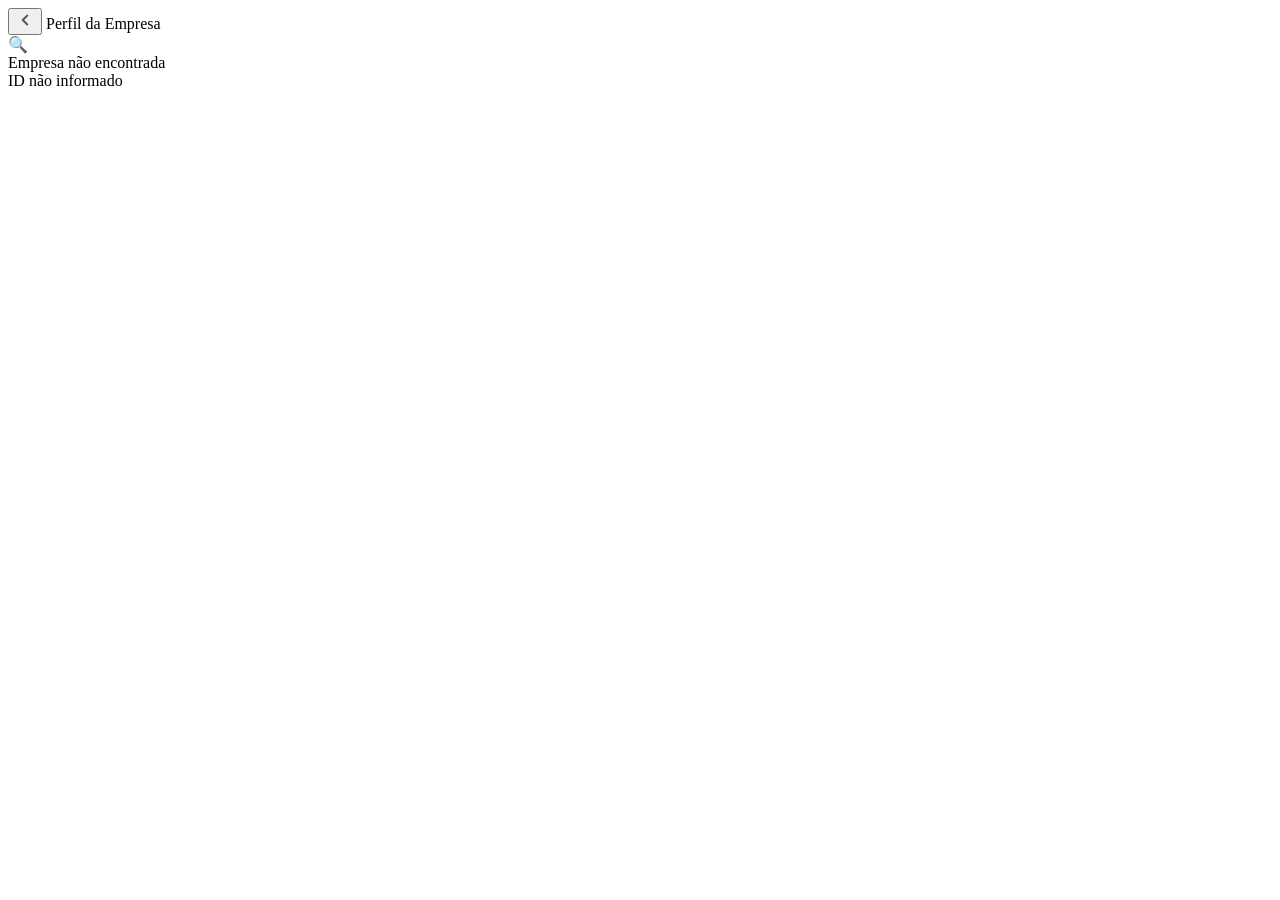
==== perfil.html @ 25e5b72f "Add perfil.html for company profile page" ====
<!DOCTYPE html>
<html lang="pt-BR">
<head>
  <!-- Google tag (gtag.js) -->
  <script async src="https://www.googletagmanager.com/gtag/js?id=G-7GR2ZW1K2X"></script>
  <script>
  window.dataLayer = window.dataLayer || [];
  function gtag(){dataLayer.push(arguments);}
  gtag('js', new Date()); gtag('config', 'G-7GR2ZW1K2X');
</script>

  <meta charset="UTF-8"/>
  <meta name="viewport" content="width=device-width, initial-scale=1.0"/>
  <meta name="theme-color" content="#16A34A"/>
  <title>SafraVoo — Perfil da Empresa</title>
  
  <link rel="stylesheet" href="style.css">
</head>
<body>

<!-- ══════════════════════════════════
     TELA PERFIL DA EMPRESA
══════════════════════════════════ -->
<div id="tela-perfil">

  <div class="perfil-header">
    <button class="back-btn" onclick="voltarHome()">
      <svg width="18" height="18" viewBox="0 0 24 24" fill="none" stroke="#57534E" stroke-width="2.5" stroke-linecap="round" stroke-linejoin="round">
        <path d="m15 18-6-6 6-6"/>
      </svg>
    </button>
    <span class="perfil-title">Perfil da Empresa</span>
  </div>

  <!-- Loading -->
  <div id="loading-perfil" style="text-align:center;padding:60px 20px;">
    <div style="font-size:48px;margin-bottom:12px;">⏳</div>
    <div style="font-weight:700;font-size:16px;color:#1C1917;">Carregando perfil...</div>
    <div style="font-size:13px;color:#A8A29E;margin-top:4px;">Aguarde um momento</div>
  </div>

  <div class="perfil-hero-top" id="perfil-top" style="display:none;"></div>
  <div class="stats-grid" id="perfil-stats" style="display:none;"></div>
  <div class="perfil-body" id="perfil-body" style="display:none;"></div>
  <div class="cta-fixo" id="cta-fixo" style="display:none;"></div>

</div>

<script src="script.js"></script>

<script>
  // ════════════════════════════════════════════════════════
  // FUNÇÃO VOLTAR
  // ════════════════════════════════════════════════════════
  function voltarHome() {
    window.location.href = 'index.html';
  }

  // ════════════════════════════════════════════════════════
  // FUNÇÃO PARA GERAR ESTRELAS
  // ════════════════════════════════════════════════════════
  function gerarEstrelas(nota) {
    let html = '';
    const starFull = `<svg width="12" height="12" viewBox="0 0 24 24" fill="#F59E0B" stroke="#F59E0B" stroke-width="1"><polygon points="12 2 15.09 8.26 22 9.27 17 14.14 18.18 21.02 12 17.77 5.82 21.02 7 14.14 2 9.27 8.91 8.26 12 2"/></svg>`;
    const starEmpty = `<svg width="12" height="12" viewBox="0 0 24 24" fill="#E5E7EB" stroke="#E5E7EB" stroke-width="1"><polygon points="12 2 15.09 8.26 22 9.27 17 14.14 18.18 21.02 12 17.77 5.82 21.02 7 14.14 2 9.27 8.91 8.26 12 2"/></svg>`;
    
    for (let i = 1; i <= 5; i++) {
      if (nota >= i) html += starFull;
      else html += starEmpty;
    }
    return html;
  }

  // ════════════════════════════════════════════════════════
  // FUNÇÃO PARA RENDERIZAR O PERFIL
  // ════════════════════════════════════════════════════════
  function renderizarPerfil(p) {
    console.log('✅ Renderizando perfil:', p.nome);
    
    // Esconde loading e mostra o conteúdo
    const loadingEl = document.getElementById("loading-perfil");
    const topEl = document.getElementById("perfil-top");
    const statsEl = document.getElementById("perfil-stats");
    const bodyEl = document.getElementById("perfil-body");
    const ctaEl = document.getElementById("cta-fixo");
    
    if (loadingEl) loadingEl.style.display = "none";
    if (topEl) topEl.style.display = "";
    if (statsEl) statsEl.style.display = "";
    if (bodyEl) bodyEl.style.display = "";
    if (ctaEl) ctaEl.style.display = "";

    // Ícones SVG
    const LOC_ICON = `<svg width="11" height="11" viewBox="0 0 24 24" fill="none" stroke="currentColor" stroke-width="2"><path d="M12 2C8.13 2 5 5.13 5 9c0 5.25 7 13 7 13s7-7.75 7-13c0-3.87-3.13-7-7-7z"/><circle cx="12" cy="9" r="2.5"/></svg>`;
    const SVG_STAR_STAT = `<svg width="26" height="26" viewBox="0 0 24 24" fill="#F59E0B" stroke="#F59E0B" stroke-width="1"><polygon points="12 2 15.09 8.26 22 9.27 17 14.14 18.18 21.02 12 17.77 5.82 21.02 7 14.14 2 9.27 8.91 8.26 12 2"/></svg>`;
    const SVG_CLIPBOARD = `<svg width="26" height="26" viewBox="0 0 24 24" fill="none" stroke="#16A34A" stroke-width="1.8"><rect x="9" y="2" width="6" height="4" rx="1"/><path d="M16 4h2a2 2 0 0 1 2 2v14a2 2 0 0 1-2 2H6a2 2 0 0 1-2-2V6a2 2 0 0 1 2-2h2"/><path d="M9 12h6M9 16h4"/></svg>`;
    const SVG_SHIELD_STAT = `<svg width="26" height="26" viewBox="0 0 24 24" fill="none" stroke="#16A34A" stroke-width="1.8"><path d="M12 22s8-4 8-10V5l-8-3-8 3v7c0 6 8 10 8 10z"/><polyline points="9 12 11 14 15 10"/></svg>`;
    const SVG_WPP = `<svg width="18" height="18" viewBox="0 0 24 24" fill="currentColor"><path d="M17.472 14.382c-.297-.149-1.758-.867-2.03-.967-.273-.099-.471-.148-.67.15-.197.297-.767.966-.94 1.164-.173.199-.347.223-.644.075-.297-.15-1.255-.463-2.39-1.475-.883-.788-1.48-1.761-1.653-2.059-.173-.297-.018-.458.13-.606.134-.133.298-.347.446-.52.149-.174.198-.298.298-.497.099-.198.05-.371-.025-.52-.075-.149-.669-1.612-.916-2.207-.242-.579-.487-.5-.669-.51-.173-.008-.371-.01-.57-.01-.198 0-.52.074-.792.372-.272.297-1.04 1.016-1.04 2.479 0 1.462 1.065 2.875 1.213 3.074.149.198 2.096 3.2 5.077 4.487.709.306 1.262.489 1.694.625.712.227 1.36.195 1.871.118.571-.085 1.758-.719 2.006-1.413.248-.694.248-1.289.173-1.413-.074-.124-.272-.198-.57-.347m-5.421 7.403h-.004a9.87 9.87 0 0 1-5.031-1.378l-.361-.214-3.741.982.998-3.648-.235-.374a9.86 9.86 0 0 1-1.51-5.26c.001-5.45 4.436-9.884 9.888-9.884 2.64 0 5.122 1.03 6.988 2.898a9.825 9.825 0 0 1 2.893 6.994c-.003 5.45-4.437 9.884-9.885 9.884m8.413-18.297A11.815 11.815 0 0 0 12.05 0C5.495 0 .16 5.335.157 11.892c0 2.096.547 4.142 1.588 5.945L.057 24l6.305-1.654a11.882 11.882 0 0 0 5.683 1.448h.005c6.554 0 11.89-5.335 11.893-11.893a11.821 11.821 0 0 0-3.48-8.413Z"/></svg>`;
    const SVG_ORC = `<svg width="18" height="18" viewBox="0 0 24 24" fill="none" stroke="currentColor" stroke-width="2"><path d="M14 2H6a2 2 0 0 0-2 2v16a2 2 0 0 0 2 2h12a2 2 0 0 0 2-2V8z"/><polyline points="14 2 14 8 20 8"/><line x1="16" y1="13" x2="8" y2="13"/><line x1="16" y1="17" x2="8" y2="17"/><polyline points="10 9 9 9 8 9"/></svg>`;

    // Avatar
    let avatarHtml = '';
    if (p.foto) {
      avatarHtml = '<img src="' + p.foto + '" alt="' + p.nome + '">';
    }
    
    // TOPO DO PERFIL
    if (topEl) {
      topEl.innerHTML =
        '<div class="perfil-avatar">' + avatarHtml + '</div>' +
        '<div class="perfil-nome">' + p.nome + '</div>' +
        '<div class="perfil-loc">' + LOC_ICON + ' ' + p.cidade + '</div>' +
        '<div class="perfil-badges">' +
          '<div class="disp-badge" style="background:' + (p.disponivel ? "#DCFCE7" : "#FEE2E2") + '">' +
            '<div class="disp-dot" style="background:' + (p.disponivel ? "#16A34A" : "#DC2626") + '"></div>' +
            '<span class="disp-txt" style="color:' + (p.disponivel ? "#16A34A" : "#DC2626") + '">' + (p.disponivel ? "Disponível agora" : "Indisponível") + '</span>' +
          '</div>' +
          (p.link_perfil ? '<a class="ver-perfil-btn" href="' + p.link_perfil + '" target="_blank" rel="noopener"><svg width="14" height="14" viewBox="0 0 24 24" fill="none" stroke="#16A34A" stroke-width="2"><path d="M20 21v-2a4 4 0 0 0-4-4H8a4 4 0 0 0-4 4v2"/><circle cx="12" cy="7" r="4"/></svg>Ver perfil completo ›</a>' : '') +
        '</div>';
    }

    // ESTATÍSTICAS
    if (statsEl) {
      statsEl.innerHTML =
        '<div class="stat-card">' +
          '<div class="stat-icon-svg">' + SVG_STAR_STAT + '</div>' +
          '<div class="stat-val">' + p.avaliacao + '</div>' +
          '<div class="stat-stars">' + gerarEstrelas(p.avaliacao) + '</div>' +
          '<div class="stat-lbl">Avaliação</div>' +
        '</div>' +
        '<div class="stat-card">' +
          '<div class="stat-icon-svg">' + SVG_CLIPBOARD + '</div>' +
          '<div class="stat-val">' + p.servicos + '</div>' +
          '<div class="stat-lbl">Serviços realizados</div>' +
        '</div>' +
        '<div class="stat-card">' +
          '<div class="stat-icon-svg">' + SVG_SHIELD_STAT + '</div>' +
          '<div class="stat-val">' + (p.experiencia || "—") + (p.experiencia ? ' anos' : '') + '</div>' +
          '<div class="stat-lbl">Experiência</div>' +
        '</div>';
    }

    // CORPO DO PERFIL
    if (bodyEl) {
      bodyEl.innerHTML =
        '<div class="info-card"><h3>Sobre</h3><p>' + (p.bio || 'Empresa especializada em serviços agrícolas com drones.') + '</p></div>' +
        '<div class="info-card"><h3>Equipamento</h3><div class="equip-row">' +
          '<div><div class="equip-lbl">Drone</div><div class="equip-val">' + (p.drone || '—') + '</div></div>' +
          '<div><div class="equip-lbl">Área máx/dia</div><div class="equip-val">' + (p.area_max || '—') + ' ha</div></div>' +
        '</div></div>' +
        '<div class="info-card"><h3>Culturas atendidas</h3><div class="cult-tags">' +
          (p.culturas && p.culturas.length > 0 ? p.culturas.map(c => '<span class="cult-tag" style="background:#16A34A18;color:#16A34A">' + c + '</span>').join("") : '<span style="color:#A8A29E;font-size:13px;">Nenhuma cultura cadastrada</span>') +
        '</div></div>';
    }

    // BOTÕES DE CONTATO
    if (ctaEl) {
      if (!p.disponivel) {
        ctaEl.innerHTML = '<div class="btn-unico">Indisponível no momento</div>';
      } else {
        let botoesHtml = '<div class="cta-btns">';
        if (p.orcamento) {
          botoesHtml += '<a href="' + p.orcamento + '" target="_blank" rel="noopener" class="btn-orc">' + SVG_ORC + 'Solicitar orçamento</a>';
        }
        if (p.whatsapp) {
          botoesHtml += '<a href="https://wa.me/' + p.whatsapp + '" target="_blank" rel="noopener" class="btn-wpp">' + SVG_WPP + 'WhatsApp</a>';
        }
        botoesHtml += '</div>';
        ctaEl.innerHTML = botoesHtml;
      }
    }
  }

  // ════════════════════════════════════════════════════════
  // FUNÇÃO PARA EXIBIR PERFIL
  // ════════════════════════════════════════════════════════
  function exibirPerfil(id) {
    console.log('🔍 Buscando empresa ID:', id);
    
    // Verifica se o EMPRESAS do script.js está disponível
    if (typeof EMPRESAS === 'undefined' || !EMPRESAS || EMPRESAS.length === 0) {
      console.warn('⚠️ EMPRESAS não encontrado ou vazio');
      const loadingEl = document.getElementById("loading-perfil");
      const bodyEl = document.getElementById("perfil-body");
      if (loadingEl) loadingEl.style.display = "none";
      if (bodyEl) {
        bodyEl.style.display = "";
        bodyEl.innerHTML = 
          '<div class="vazio"><div class="vazio-icon">⚠️</div><div class="vazio-title">Erro ao carregar dados</div><div>Verifique sua conexão e recarregue a página</div></div>';
      }
      return;
    }
    
    console.log('📊 Dados disponíveis:', EMPRESAS.length, 'empresas');
    
    // Busca a empresa pelo ID
    const p = EMPRESAS.find(x => x.id === id || x.id == id);
    
    if (!p) {
      console.warn('⚠️ Empresa não encontrada para o ID:', id);
      const loadingEl = document.getElementById("loading-perfil");
      const bodyEl = document.getElementById("perfil-body");
      if (loadingEl) loadingEl.style.display = "none";
      if (bodyEl) {
        bodyEl.style.display = "";
        bodyEl.innerHTML = 
          '<div class="vazio"><div class="vazio-icon">🔍</div><div class="vazio-title">Empresa não encontrada</div><div>ID: ' + id + '</div></div>';
      }
      return;
    }
    
    renderizarPerfil(p);
  }

  // ════════════════════════════════════════════════════════
  // INICIALIZAÇÃO
  // ════════════════════════════════════════════════════════
  
  // Pega o ID da empresa da URL
  const urlParams = new URLSearchParams(window.location.search);
  const empresaId = urlParams.get('id');

  console.log('🔗 ID na URL:', empresaId);

  if (!empresaId) {
    const loadingEl = document.getElementById("loading-perfil");
    const bodyEl = document.getElementById("perfil-body");
    if (loadingEl) loadingEl.style.display = "none";
    if (bodyEl) {
      bodyEl.style.display = "";
      bodyEl.innerHTML = 
        '<div class="vazio"><div class="vazio-icon">🔍</div><div class="vazio-title">Empresa não encontrada</div><div>ID não informado</div></div>';
    }
  } else {
    // Aguarda o script.js carregar e tenta exibir
    if (typeof EMPRESAS !== 'undefined' && EMPRESAS && EMPRESAS.length > 0) {
      exibirPerfil(empresaId);
    } else {
      // Se o EMPRESAS não estiver pronto, aguarda
      console.log('⏳ Aguardando dados do script.js...');
      const checkDados = setInterval(() => {
        if (typeof EMPRESAS !== 'undefined' && EMPRESAS && EMPRESAS.length > 0) {
          clearInterval(checkDados);
          console.log('✅ Dados carregados!');
          exibirPerfil(empresaId);
        }
      }, 200);
      
      // Timeout de segurança (10 segundos)
      setTimeout(() => {
        clearInterval(checkDados);
        if (typeof EMPRESAS === 'undefined' || !EMPRESAS || EMPRESAS.length === 0) {
          console.warn('⏰ Timeout: dados não carregaram');
          const loadingEl = document.getElementById("loading-perfil");
          const bodyEl = document.getElementById("perfil-body");
          if (loadingEl) loadingEl.style.display = "none";
          if (bodyEl) {
            bodyEl.style.display = "";
            bodyEl.innerHTML = 
              '<div class="vazio"><div class="vazio-icon">⚠️</div><div class="vazio-title">Erro ao carregar dados</div><div>Verifique sua conexão e recarregue a página</div></div>';
          }
        }
      }, 10000);
    }
  }
</script>

</body>
</html>
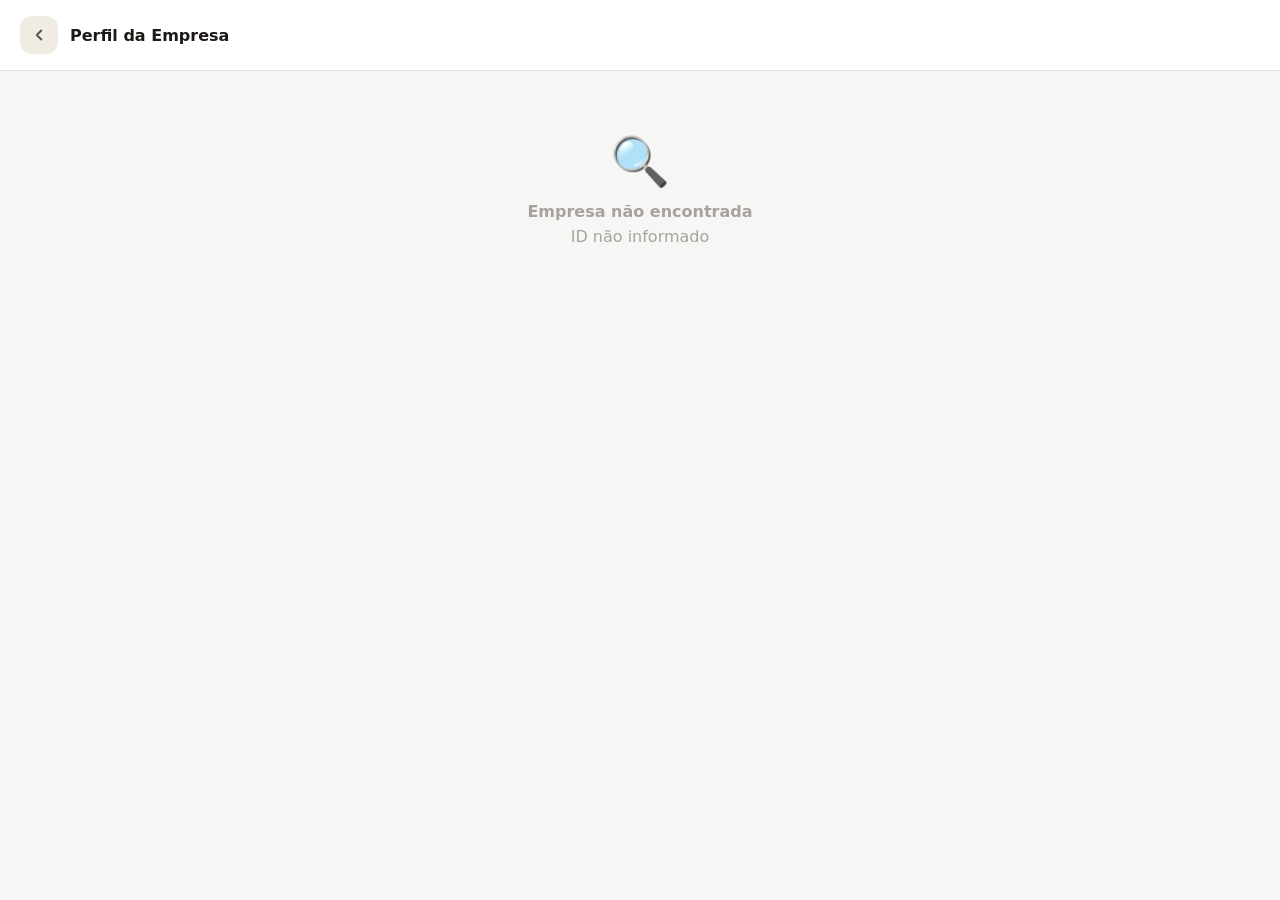
==== commit 47653a97: "Refactor profile page to fetch data from API Removed Google Analytics tracking code and updated prof" ====
--- a/perfil.html
+++ b/perfil.html
@@ -1,28 +1,15 @@
 <!DOCTYPE html>
 <html lang="pt-BR">
 <head>
-  <!-- Google tag (gtag.js) -->
-  <script async src="https://www.googletagmanager.com/gtag/js?id=G-7GR2ZW1K2X"></script>
-  <script>
-  window.dataLayer = window.dataLayer || [];
-  function gtag(){dataLayer.push(arguments);}
-  gtag('js', new Date()); gtag('config', 'G-7GR2ZW1K2X');
-</script>
-
   <meta charset="UTF-8"/>
   <meta name="viewport" content="width=device-width, initial-scale=1.0"/>
   <meta name="theme-color" content="#16A34A"/>
   <title>SafraVoo — Perfil da Empresa</title>
-  
   <link rel="stylesheet" href="style.css">
 </head>
 <body>
 
-<!-- ══════════════════════════════════
-     TELA PERFIL DA EMPRESA
-══════════════════════════════════ -->
 <div id="tela-perfil">
-
   <div class="perfil-header">
     <button class="back-btn" onclick="voltarHome()">
       <svg width="18" height="18" viewBox="0 0 24 24" fill="none" stroke="#57534E" stroke-width="2.5" stroke-linecap="round" stroke-linejoin="round">
@@ -43,54 +30,43 @@
   <div class="stats-grid" id="perfil-stats" style="display:none;"></div>
   <div class="perfil-body" id="perfil-body" style="display:none;"></div>
   <div class="cta-fixo" id="cta-fixo" style="display:none;"></div>
-
 </div>
-
-<script src="script.js"></script>
 
 <script>
   // ════════════════════════════════════════════════════════
-  // FUNÇÃO VOLTAR
+  // CONFIGURAÇÕES
   // ════════════════════════════════════════════════════════
+  const API_URL = '/.netlify/functions/empresas';
+
+  // ════════════════════════════════════════════════════════
+  // FUNÇÕES AUXILIARES
+  // ════════════════════════════════════════════════════════
+  function gerarEstrelas(nota) {
+    let html = '';
+    const full = `<svg width="12" height="12" viewBox="0 0 24 24" fill="#F59E0B" stroke="#F59E0B" stroke-width="1"><polygon points="12 2 15.09 8.26 22 9.27 17 14.14 18.18 21.02 12 17.77 5.82 21.02 7 14.14 2 9.27 8.91 8.26 12 2"/></svg>`;
+    const empty = `<svg width="12" height="12" viewBox="0 0 24 24" fill="#E5E7EB" stroke="#E5E7EB" stroke-width="1"><polygon points="12 2 15.09 8.26 22 9.27 17 14.14 18.18 21.02 12 17.77 5.82 21.02 7 14.14 2 9.27 8.91 8.26 12 2"/></svg>`;
+    for (let i = 1; i <= 5; i++) {
+      html += (nota >= i) ? full : empty;
+    }
+    return html;
+  }
+
   function voltarHome() {
     window.location.href = 'index.html';
   }
 
   // ════════════════════════════════════════════════════════
-  // FUNÇÃO PARA GERAR ESTRELAS
-  // ════════════════════════════════════════════════════════
-  function gerarEstrelas(nota) {
-    let html = '';
-    const starFull = `<svg width="12" height="12" viewBox="0 0 24 24" fill="#F59E0B" stroke="#F59E0B" stroke-width="1"><polygon points="12 2 15.09 8.26 22 9.27 17 14.14 18.18 21.02 12 17.77 5.82 21.02 7 14.14 2 9.27 8.91 8.26 12 2"/></svg>`;
-    const starEmpty = `<svg width="12" height="12" viewBox="0 0 24 24" fill="#E5E7EB" stroke="#E5E7EB" stroke-width="1"><polygon points="12 2 15.09 8.26 22 9.27 17 14.14 18.18 21.02 12 17.77 5.82 21.02 7 14.14 2 9.27 8.91 8.26 12 2"/></svg>`;
-    
-    for (let i = 1; i <= 5; i++) {
-      if (nota >= i) html += starFull;
-      else html += starEmpty;
-    }
-    return html;
-  }
-
-  // ════════════════════════════════════════════════════════
-  // FUNÇÃO PARA RENDERIZAR O PERFIL
+  // RENDERIZAR PERFIL
   // ════════════════════════════════════════════════════════
   function renderizarPerfil(p) {
-    console.log('✅ Renderizando perfil:', p.nome);
-    
-    // Esconde loading e mostra o conteúdo
-    const loadingEl = document.getElementById("loading-perfil");
-    const topEl = document.getElementById("perfil-top");
-    const statsEl = document.getElementById("perfil-stats");
-    const bodyEl = document.getElementById("perfil-body");
-    const ctaEl = document.getElementById("cta-fixo");
-    
-    if (loadingEl) loadingEl.style.display = "none";
-    if (topEl) topEl.style.display = "";
-    if (statsEl) statsEl.style.display = "";
-    if (bodyEl) bodyEl.style.display = "";
-    if (ctaEl) ctaEl.style.display = "";
+    console.log('✅ Renderizando:', p.nome);
 
-    // Ícones SVG
+    document.getElementById("loading-perfil").style.display = "none";
+    document.getElementById("perfil-top").style.display = "";
+    document.getElementById("perfil-stats").style.display = "";
+    document.getElementById("perfil-body").style.display = "";
+    document.getElementById("cta-fixo").style.display = "";
+
     const LOC_ICON = `<svg width="11" height="11" viewBox="0 0 24 24" fill="none" stroke="currentColor" stroke-width="2"><path d="M12 2C8.13 2 5 5.13 5 9c0 5.25 7 13 7 13s7-7.75 7-13c0-3.87-3.13-7-7-7z"/><circle cx="12" cy="9" r="2.5"/></svg>`;
     const SVG_STAR_STAT = `<svg width="26" height="26" viewBox="0 0 24 24" fill="#F59E0B" stroke="#F59E0B" stroke-width="1"><polygon points="12 2 15.09 8.26 22 9.27 17 14.14 18.18 21.02 12 17.77 5.82 21.02 7 14.14 2 9.27 8.91 8.26 12 2"/></svg>`;
     const SVG_CLIPBOARD = `<svg width="26" height="26" viewBox="0 0 24 24" fill="none" stroke="#16A34A" stroke-width="1.8"><rect x="9" y="2" width="6" height="4" rx="1"/><path d="M16 4h2a2 2 0 0 1 2 2v14a2 2 0 0 1-2 2H6a2 2 0 0 1-2-2V6a2 2 0 0 1 2-2h2"/><path d="M9 12h6M9 16h4"/></svg>`;
@@ -98,170 +74,92 @@
     const SVG_WPP = `<svg width="18" height="18" viewBox="0 0 24 24" fill="currentColor"><path d="M17.472 14.382c-.297-.149-1.758-.867-2.03-.967-.273-.099-.471-.148-.67.15-.197.297-.767.966-.94 1.164-.173.199-.347.223-.644.075-.297-.15-1.255-.463-2.39-1.475-.883-.788-1.48-1.761-1.653-2.059-.173-.297-.018-.458.13-.606.134-.133.298-.347.446-.52.149-.174.198-.298.298-.497.099-.198.05-.371-.025-.52-.075-.149-.669-1.612-.916-2.207-.242-.579-.487-.5-.669-.51-.173-.008-.371-.01-.57-.01-.198 0-.52.074-.792.372-.272.297-1.04 1.016-1.04 2.479 0 1.462 1.065 2.875 1.213 3.074.149.198 2.096 3.2 5.077 4.487.709.306 1.262.489 1.694.625.712.227 1.36.195 1.871.118.571-.085 1.758-.719 2.006-1.413.248-.694.248-1.289.173-1.413-.074-.124-.272-.198-.57-.347m-5.421 7.403h-.004a9.87 9.87 0 0 1-5.031-1.378l-.361-.214-3.741.982.998-3.648-.235-.374a9.86 9.86 0 0 1-1.51-5.26c.001-5.45 4.436-9.884 9.888-9.884 2.64 0 5.122 1.03 6.988 2.898a9.825 9.825 0 0 1 2.893 6.994c-.003 5.45-4.437 9.884-9.885 9.884m8.413-18.297A11.815 11.815 0 0 0 12.05 0C5.495 0 .16 5.335.157 11.892c0 2.096.547 4.142 1.588 5.945L.057 24l6.305-1.654a11.882 11.882 0 0 0 5.683 1.448h.005c6.554 0 11.89-5.335 11.893-11.893a11.821 11.821 0 0 0-3.48-8.413Z"/></svg>`;
     const SVG_ORC = `<svg width="18" height="18" viewBox="0 0 24 24" fill="none" stroke="currentColor" stroke-width="2"><path d="M14 2H6a2 2 0 0 0-2 2v16a2 2 0 0 0 2 2h12a2 2 0 0 0 2-2V8z"/><polyline points="14 2 14 8 20 8"/><line x1="16" y1="13" x2="8" y2="13"/><line x1="16" y1="17" x2="8" y2="17"/><polyline points="10 9 9 9 8 9"/></svg>`;
 
-    // Avatar
-    let avatarHtml = '';
-    if (p.foto) {
-      avatarHtml = '<img src="' + p.foto + '" alt="' + p.nome + '">';
-    }
-    
-    // TOPO DO PERFIL
-    if (topEl) {
-      topEl.innerHTML =
-        '<div class="perfil-avatar">' + avatarHtml + '</div>' +
-        '<div class="perfil-nome">' + p.nome + '</div>' +
-        '<div class="perfil-loc">' + LOC_ICON + ' ' + p.cidade + '</div>' +
-        '<div class="perfil-badges">' +
-          '<div class="disp-badge" style="background:' + (p.disponivel ? "#DCFCE7" : "#FEE2E2") + '">' +
-            '<div class="disp-dot" style="background:' + (p.disponivel ? "#16A34A" : "#DC2626") + '"></div>' +
-            '<span class="disp-txt" style="color:' + (p.disponivel ? "#16A34A" : "#DC2626") + '">' + (p.disponivel ? "Disponível agora" : "Indisponível") + '</span>' +
-          '</div>' +
-          (p.link_perfil ? '<a class="ver-perfil-btn" href="' + p.link_perfil + '" target="_blank" rel="noopener"><svg width="14" height="14" viewBox="0 0 24 24" fill="none" stroke="#16A34A" stroke-width="2"><path d="M20 21v-2a4 4 0 0 0-4-4H8a4 4 0 0 0-4 4v2"/><circle cx="12" cy="7" r="4"/></svg>Ver perfil completo ›</a>' : '') +
-        '</div>';
-    }
+    let avatarHtml = p.foto ? '<img src="' + p.foto + '" alt="' + p.nome + '">' : '';
 
-    // ESTATÍSTICAS
-    if (statsEl) {
-      statsEl.innerHTML =
-        '<div class="stat-card">' +
-          '<div class="stat-icon-svg">' + SVG_STAR_STAT + '</div>' +
-          '<div class="stat-val">' + p.avaliacao + '</div>' +
-          '<div class="stat-stars">' + gerarEstrelas(p.avaliacao) + '</div>' +
-          '<div class="stat-lbl">Avaliação</div>' +
+    document.getElementById("perfil-top").innerHTML =
+      '<div class="perfil-avatar">' + avatarHtml + '</div>' +
+      '<div class="perfil-nome">' + p.nome + '</div>' +
+      '<div class="perfil-loc">' + LOC_ICON + ' ' + p.cidade + '</div>' +
+      '<div class="perfil-badges">' +
+        '<div class="disp-badge" style="background:' + (p.disponivel ? "#DCFCE7" : "#FEE2E2") + '">' +
+          '<div class="disp-dot" style="background:' + (p.disponivel ? "#16A34A" : "#DC2626") + '"></div>' +
+          '<span class="disp-txt" style="color:' + (p.disponivel ? "#16A34A" : "#DC2626") + '">' + (p.disponivel ? "Disponível agora" : "Indisponível") + '</span>' +
         '</div>' +
-        '<div class="stat-card">' +
-          '<div class="stat-icon-svg">' + SVG_CLIPBOARD + '</div>' +
-          '<div class="stat-val">' + p.servicos + '</div>' +
-          '<div class="stat-lbl">Serviços realizados</div>' +
-        '</div>' +
-        '<div class="stat-card">' +
-          '<div class="stat-icon-svg">' + SVG_SHIELD_STAT + '</div>' +
-          '<div class="stat-val">' + (p.experiencia || "—") + (p.experiencia ? ' anos' : '') + '</div>' +
-          '<div class="stat-lbl">Experiência</div>' +
-        '</div>';
-    }
+        (p.link_perfil ? '<a class="ver-perfil-btn" href="' + p.link_perfil + '" target="_blank" rel="noopener"><svg width="14" height="14" viewBox="0 0 24 24" fill="none" stroke="#16A34A" stroke-width="2"><path d="M20 21v-2a4 4 0 0 0-4-4H8a4 4 0 0 0-4 4v2"/><circle cx="12" cy="7" r="4"/></svg>Ver perfil completo ›</a>' : '') +
+      '</div>';
 
-    // CORPO DO PERFIL
-    if (bodyEl) {
-      bodyEl.innerHTML =
-        '<div class="info-card"><h3>Sobre</h3><p>' + (p.bio || 'Empresa especializada em serviços agrícolas com drones.') + '</p></div>' +
-        '<div class="info-card"><h3>Equipamento</h3><div class="equip-row">' +
-          '<div><div class="equip-lbl">Drone</div><div class="equip-val">' + (p.drone || '—') + '</div></div>' +
-          '<div><div class="equip-lbl">Área máx/dia</div><div class="equip-val">' + (p.area_max || '—') + ' ha</div></div>' +
-        '</div></div>' +
-        '<div class="info-card"><h3>Culturas atendidas</h3><div class="cult-tags">' +
-          (p.culturas && p.culturas.length > 0 ? p.culturas.map(c => '<span class="cult-tag" style="background:#16A34A18;color:#16A34A">' + c + '</span>').join("") : '<span style="color:#A8A29E;font-size:13px;">Nenhuma cultura cadastrada</span>') +
-        '</div></div>';
-    }
+    document.getElementById("perfil-stats").innerHTML =
+      '<div class="stat-card"><div class="stat-icon-svg">' + SVG_STAR_STAT + '</div><div class="stat-val">' + p.avaliacao + '</div><div class="stat-stars">' + gerarEstrelas(p.avaliacao) + '</div><div class="stat-lbl">Avaliação</div></div>' +
+      '<div class="stat-card"><div class="stat-icon-svg">' + SVG_CLIPBOARD + '</div><div class="stat-val">' + p.servicos + '</div><div class="stat-lbl">Serviços realizados</div></div>' +
+      '<div class="stat-card"><div class="stat-icon-svg">' + SVG_SHIELD_STAT + '</div><div class="stat-val">' + (p.experiencia || "—") + (p.experiencia ? ' anos' : '') + '</div><div class="stat-lbl">Experiência</div></div>';
 
-    // BOTÕES DE CONTATO
-    if (ctaEl) {
-      if (!p.disponivel) {
-        ctaEl.innerHTML = '<div class="btn-unico">Indisponível no momento</div>';
-      } else {
-        let botoesHtml = '<div class="cta-btns">';
-        if (p.orcamento) {
-          botoesHtml += '<a href="' + p.orcamento + '" target="_blank" rel="noopener" class="btn-orc">' + SVG_ORC + 'Solicitar orçamento</a>';
-        }
-        if (p.whatsapp) {
-          botoesHtml += '<a href="https://wa.me/' + p.whatsapp + '" target="_blank" rel="noopener" class="btn-wpp">' + SVG_WPP + 'WhatsApp</a>';
-        }
-        botoesHtml += '</div>';
-        ctaEl.innerHTML = botoesHtml;
-      }
+    document.getElementById("perfil-body").innerHTML =
+      '<div class="info-card"><h3>Sobre</h3><p>' + (p.bio || 'Empresa especializada em serviços agrícolas com drones.') + '</p></div>' +
+      '<div class="info-card"><h3>Equipamento</h3><div class="equip-row"><div><div class="equip-lbl">Drone</div><div class="equip-val">' + (p.drone || '—') + '</div></div><div><div class="equip-lbl">Área máx/dia</div><div class="equip-val">' + (p.area_max || '—') + ' ha</div></div></div></div>' +
+      '<div class="info-card"><h3>Culturas atendidas</h3><div class="cult-tags">' + (p.culturas && p.culturas.length > 0 ? p.culturas.map(c => '<span class="cult-tag" style="background:#16A34A18;color:#16A34A">' + c + '</span>').join("") : '<span style="color:#A8A29E;font-size:13px;">Nenhuma cultura cadastrada</span>') + '</div></div>';
+
+    if (!p.disponivel) {
+      document.getElementById("cta-fixo").innerHTML = '<div class="btn-unico">Indisponível no momento</div>';
+    } else {
+      let botoesHtml = '<div class="cta-btns">';
+      if (p.orcamento) botoesHtml += '<a href="' + p.orcamento + '" target="_blank" class="btn-orc">' + SVG_ORC + 'Solicitar orçamento</a>';
+      if (p.whatsapp) botoesHtml += '<a href="https://wa.me/' + p.whatsapp + '" target="_blank" class="btn-wpp">' + SVG_WPP + 'WhatsApp</a>';
+      botoesHtml += '</div>';
+      document.getElementById("cta-fixo").innerHTML = botoesHtml;
     }
   }
 
   // ════════════════════════════════════════════════════════
-  // FUNÇÃO PARA EXIBIR PERFIL
+  // CARREGAR PERFIL DIRETAMENTE DA API
   // ════════════════════════════════════════════════════════
-  function exibirPerfil(id) {
-    console.log('🔍 Buscando empresa ID:', id);
-    
-    // Verifica se o EMPRESAS do script.js está disponível
-    if (typeof EMPRESAS === 'undefined' || !EMPRESAS || EMPRESAS.length === 0) {
-      console.warn('⚠️ EMPRESAS não encontrado ou vazio');
-      const loadingEl = document.getElementById("loading-perfil");
-      const bodyEl = document.getElementById("perfil-body");
-      if (loadingEl) loadingEl.style.display = "none";
-      if (bodyEl) {
-        bodyEl.style.display = "";
-        bodyEl.innerHTML = 
-          '<div class="vazio"><div class="vazio-icon">⚠️</div><div class="vazio-title">Erro ao carregar dados</div><div>Verifique sua conexão e recarregue a página</div></div>';
-      }
-      return;
-    }
-    
-    console.log('📊 Dados disponíveis:', EMPRESAS.length, 'empresas');
-    
-    // Busca a empresa pelo ID
-    const p = EMPRESAS.find(x => x.id === id || x.id == id);
-    
-    if (!p) {
-      console.warn('⚠️ Empresa não encontrada para o ID:', id);
-      const loadingEl = document.getElementById("loading-perfil");
-      const bodyEl = document.getElementById("perfil-body");
-      if (loadingEl) loadingEl.style.display = "none";
-      if (bodyEl) {
-        bodyEl.style.display = "";
-        bodyEl.innerHTML = 
-          '<div class="vazio"><div class="vazio-icon">🔍</div><div class="vazio-title">Empresa não encontrada</div><div>ID: ' + id + '</div></div>';
-      }
-      return;
-    }
-    
-    renderizarPerfil(p);
-  }
-
-  // ════════════════════════════════════════════════════════
-  // INICIALIZAÇÃO
-  // ════════════════════════════════════════════════════════
-  
-  // Pega o ID da empresa da URL
   const urlParams = new URLSearchParams(window.location.search);
   const empresaId = urlParams.get('id');
 
   console.log('🔗 ID na URL:', empresaId);
 
   if (!empresaId) {
-    const loadingEl = document.getElementById("loading-perfil");
-    const bodyEl = document.getElementById("perfil-body");
-    if (loadingEl) loadingEl.style.display = "none";
-    if (bodyEl) {
-      bodyEl.style.display = "";
-      bodyEl.innerHTML = 
-        '<div class="vazio"><div class="vazio-icon">🔍</div><div class="vazio-title">Empresa não encontrada</div><div>ID não informado</div></div>';
+    document.getElementById("loading-perfil").style.display = "none";
+    document.getElementById("perfil-body").style.display = "";
+    document.getElementById("perfil-body").innerHTML = 
+      '<div class="vazio"><div class="vazio-icon">🔍</div><div class="vazio-title">Empresa não encontrada</div><div>ID não informado</div></div>';
+  } else {
+    // BUSCA DIRETAMENTE DA API
+    async function buscarEmpresa() {
+      try {
+        console.log('📡 Buscando dados da API...');
+        const resposta = await fetch(API_URL);
+        if (!resposta.ok) throw new Error('Erro na API');
+        const dados = await resposta.json();
+        
+        console.log('📊 Dados recebidos:', dados);
+        
+        if (dados.empresas && dados.empresas.length > 0) {
+          const empresa = dados.empresas.find(e => e.id === empresaId);
+          
+          if (empresa) {
+            console.log('✅ Empresa encontrada:', empresa.nome);
+            renderizarPerfil(empresa);
+          } else {
+            console.warn('⚠️ Empresa não encontrada');
+            document.getElementById("loading-perfil").style.display = "none";
+            document.getElementById("perfil-body").style.display = "";
+            document.getElementById("perfil-body").innerHTML = 
+              '<div class="vazio"><div class="vazio-icon">🔍</div><div class="vazio-title">Empresa não encontrada</div><div>ID: ' + empresaId + '</div></div>';
+          }
+        } else {
+          throw new Error('Nenhuma empresa encontrada');
+        }
+      } catch (erro) {
+        console.error('❌ Erro ao buscar empresa:', erro);
+        document.getElementById("loading-perfil").style.display = "none";
+        document.getElementById("perfil-body").style.display = "";
+        document.getElementById("perfil-body").innerHTML = 
+          '<div class="vazio"><div class="vazio-icon">⚠️</div><div class="vazio-title">Erro ao carregar dados</div><div>Verifique sua conexão e recarregue a página</div></div>';
+      }
     }
-  } else {
-    // Aguarda o script.js carregar e tenta exibir
-    if (typeof EMPRESAS !== 'undefined' && EMPRESAS && EMPRESAS.length > 0) {
-      exibirPerfil(empresaId);
-    } else {
-      // Se o EMPRESAS não estiver pronto, aguarda
-      console.log('⏳ Aguardando dados do script.js...');
-      const checkDados = setInterval(() => {
-        if (typeof EMPRESAS !== 'undefined' && EMPRESAS && EMPRESAS.length > 0) {
-          clearInterval(checkDados);
-          console.log('✅ Dados carregados!');
-          exibirPerfil(empresaId);
-        }
-      }, 200);
-      
-      // Timeout de segurança (10 segundos)
-      setTimeout(() => {
-        clearInterval(checkDados);
-        if (typeof EMPRESAS === 'undefined' || !EMPRESAS || EMPRESAS.length === 0) {
-          console.warn('⏰ Timeout: dados não carregaram');
-          const loadingEl = document.getElementById("loading-perfil");
-          const bodyEl = document.getElementById("perfil-body");
-          if (loadingEl) loadingEl.style.display = "none";
-          if (bodyEl) {
-            bodyEl.style.display = "";
-            bodyEl.innerHTML = 
-              '<div class="vazio"><div class="vazio-icon">⚠️</div><div class="vazio-title">Erro ao carregar dados</div><div>Verifique sua conexão e recarregue a página</div></div>';
-          }
-        }
-      }, 10000);
-    }
+
+    // Executa a busca
+    buscarEmpresa();
   }
 </script>
 
--- a/style.css
+++ b/style.css
@@ -0,0 +1,182 @@
+/* ─────────────────────────────────────
+   RESET E BASE
+───────────────────────────────────── */
+* { box-sizing: border-box; margin: 0; padding: 0; -webkit-tap-highlight-color: transparent; }
+body { font-family: system-ui, -apple-system, sans-serif; background: #F6F7F5; color: #1C1917; }
+a { text-decoration: none; }
+button { cursor: pointer; font-family: inherit; }
+::-webkit-scrollbar { display: none; }
+
+/* ─────────────────────────────────────
+   HEADER
+───────────────────────────────────── */
+.header { background: #fff; padding: 16px 10px 0; border-bottom: 1px solid #E7E0D8; position: sticky; top: 0; z-index: 50; }
+.header-top { display: flex; justify-content: space-between; align-items: center; margin-bottom: 01px; }
+.container-imagem {
+    width: 100%;           /* ou um valor fixo: 800px, 50%, etc */
+    max-width: 800px;      /* limita tam. Máx. */
+    margin: 20px auto;     /* centraliza */
+    padding: 10px;
+    border: 1px solid #ddd; /* opcional: só para ver o espaço */
+}
+.imagem-responsiva {
+    width: 100%;           /*ocupa toda largura do container*/
+    height: auto;          /* mantém a proporção */
+    display: block;        /* remove espaços indesejados embaixo */
+    border-radius: 01px;    /* opcional: cantos arredondados */ 
+}
+
+/* ─────────────────────────────────────
+   BUSCA E FILTROS
+───────────────────────────────────── */
+.search-wrap { position: relative; margin-bottom: 9px; }
+.search-icon { position: absolute; left: 14px; top: 50%; transform: translateY(-50%); font-size: 15px; }
+.search-input { width: 100%; border: 1.5px solid #E7E0D8; border-radius: 8px; padding: 9px 16px 11px 34px; font-size: 14px; outline: none; background: #F5F2ED; color: #1C1917; }
+.filtros-title{
+  margin: 2px 0 10px;
+  padding: 0 2px;
+  font-size: 14px;
+  font-weight: 650;
+  color:#57534E;}
+.filtros { display: flex; gap: 8px; overflow-x: auto; padding-bottom: 14px; scrollbar-width: none; }
+.chip { flex-shrink: 0; border: none; border-radius: 6px; padding: 6px 14px; font-size: 12px; font-weight: 650; background: #F0EBE3; color: #78716C; transition: all 0.15s; }
+.chip.ativo { background: #16A34A; color: #fff; }
+
+/* ─────────────────────────────────────
+   TOGGLE DISPONIBILIDADE
+───────────────────────────────────── */
+.toggle-row { display: flex; justify-content: space-between; align-items: center; padding: 12px 18px 16px; }
+.toggle-btn { font-size: 11px; color: #78716C; display: flex; align-items: center; gap: 6px; background: none; border: none; }
+.dot { width: 11px; height: 11px; border-radius: 50%; background: #D6D3D1; transition: background 0.2s; }
+.dot.ativo { background: #16A34A; }
+.count { font-size: 11px; color: #A8A29E; }
+
+/* ─────────────────────────────────────
+   DESTAQUES
+───────────────────────────────────── */
+.section-title { font-weight: 650; font-size: 19px; padding: 4px 12px 17px; color:#57534E; }
+.destaques-scroll { display: flex; gap: 10px; overflow-x: auto; padding: 0 11px 7px; scrollbar-width: none; }
+.card-dest { flex-shrink: 0; width: 53vw; max-width: 160px; background: #fff; border-radius: 10px; overflow: hidden; border: 1px solid #E7E0D8; box-shadow: 0 1px 1px rgba(0,0,0,0.06); cursor: pointer; }
+.card-dest-top { width: 100%; height: 77px; overflow: hidden; background: #E7E0D8; }
+.card-dest-top img { width: 100%; height: 100%; object-fit: cover; display: block; }
+.card-dest-bottom { padding: 6px 8px 9px; }
+.card-dest-main { display: flex; justify-content: space-between; align-items: flex-start; margin-bottom: 11px; position: relative; }
+.card-dest-texto { flex: 1; min-width: 0; margin-right: 4px; }
+.card-dest-nome { font-weight: 700; font-size: 15px; color: #1C1917; line-height: 1.2; }
+.card-dest-cidad { display: flex; align-items: center; gap: 3px; font-size: 11px; color: #78716C; margin-top: 3px; }
+.card-dest-avaliacao {
+  position: absolute;
+  right: 0;
+  top: 50px;
+  display: flex;
+  flex-direction: column;
+  align-items: center; }
+.card-dest-star-ico { display: flex; justify-content: center; }
+.card-dest-nota { font-size: 12px; font-weight: 500; color: #A8A29E; margin-top: 2px; }
+.card-dest-info { display: flex; align-items: center; gap: 4px; }
+.card-dest-info-txt { font-size: 11px; color: #57534E; font-weight: 460; }
+.servicos-txt { font-size: 11px; color: #A8A29E; }
+
+/* ─────────────────────────────────────
+   BANNER CONFIANÇA (PRODUTOR)
+───────────────────────────────────── */
+.banner-trust { margin: 16px 16px 0; border-radius: 14px; overflow: hidden; line-height: 0; }
+.banner-trust img { width: 100%; height: auto; display: block; }
+
+/* ─────────────────────────────────────
+   BANNER CADASTRO EMPRESA
+───────────────────────────────────── */
+.banner { margin: 20px 16px 0; background: linear-gradient(135deg, #1A6B3C, #2D9E5F); border-radius: 12px; padding: 9px 12px; display: flex; align-items: center; justify-content: space-between; }
+.banner-txt strong { color: #fff; font-weight: 800; font-size: 14px; display: block; margin-bottom: 1px; }
+.banner-txt span { color: rgba(255,255,255,0.58); font-size: 10px; }
+.banner-btn { background: #F59E0B; color: #1A3A2A; border-radius: 9px; padding: 8px 12px; font-size: 12px; font-weight: 620; white-space: nowrap; border: none; }
+
+/* ─────────────────────────────────────
+   LISTA DE EMPRESAS
+───────────────────────────────────── */
+.lista { padding: 16px 16px 0; display: flex; flex-direction: column; gap: 0; }
+.lista-title { font-weight: 800; font-size: 14px; margin-bottom: 12px; }
+.lista-header { display: flex; align-items: center; justify-content: space-between; margin: 16px 17px 8px; }
+.lista-title { font-size: 20px; font-weight: 700; }
+.select-ordem { font-size: 14px; border: 1px solid #E7E5E4; border-radius: 8px; padding: 5px 3px; background: #fff; color: #1C1917; }
+.card-empresa { background: #fff; border-radius: 18px; border: 1px solid #E7E0D8; padding: 16px; display: flex; gap: 12px; align-items: flex-start; cursor: pointer; box-shadow: 0 2px 8px rgba(0,0,0,0.04); margin-bottom: 12px; }
+.avatar-sq { border-radius: 14px; display: flex; align-items: center; justify-content: center; color: #fff; font-weight: 800; font-size: 27px; flex-shrink: 0; width: 52px; height: 52px; overflow: hidden; }
+.avatar-sq img { width: 100%; height: 100%; object-fit: cover; border-radius: 0px; display: block; }
+.empresa-info { flex: 1; min-width: 0; }
+.empresa-top { display: flex; justify-content: space-between; align-items: flex-start; margin-bottom: 3px; }
+.empresa-nome { font-weight: 700; font-size: 15px; }
+.empresa-preco { font-weight: 680; font-size: 12px; color: #16A34A; flex-shrink: 0; }
+.empresa-preco span { font-size: 11px; font-weight: 480; color: #A8A29E; }
+.empresa-loc { font-size: 12px; color: #A8A29E; margin-bottom: 8px; display: flex; align-items: center; gap: 4px; }
+.empresa-mid { display: flex; justify-content: space-between; align-items: center; margin-bottom: 10px; }
+.empresa-rating { display: flex; align-items: center; gap: 4px; font-size: 12px; font-weight: 600; }
+.empresa-rating span { font-size: 11px; color: #A8A29E; font-weight: 400; }
+.status { display: flex; align-items: center; gap: 4px; }
+.status-dot { width: 6px; height: 6px; border-radius: 50%; }
+.status-txt { font-size: 11px; font-weight: 500; }
+.tags { display: flex; gap: 6px; flex-wrap: wrap; }
+.tag { background: #F0EBE3; color: #78716C; border-radius: 50px; padding: 4px 11px; font-size: 10px; font-weight: 600; }
+
+/* ─────────────────────────────────────
+   ESTADO VAZIO
+───────────────────────────────────── */
+.vazio { text-align: center; padding: 48px 0; color: #A8A29E; }
+.vazio-icon { font-size: 48px; margin-bottom: 12px; }
+.vazio-title { font-weight: 700; font-size: 16px; margin-bottom: 6px; }
+
+/* ─────────────────────────────────────
+   RODAPÉ DE NAVEGAÇÃO
+───────────────────────────────────── */
+
+/* ─────────────────────────────────────
+   TELA DE PERFIL DA EMPRESA
+───────────────────────────────────── */
+.perfil-header { background: #fff; display: flex; align-items: center; gap: 12px; padding: 16px 20px; border-bottom: 1px solid #E7E0D8; position: sticky; top: 0; z-index: 50; }
+.back-btn { background: #F0EBE3; border: none; border-radius: 12px; width: 38px; height: 38px; display: flex; align-items: center; justify-content: center; flex-shrink: 0; }
+.perfil-title { font-weight: 700; font-size: 16px; }
+.perfil-hero-top { background: #fff; padding: 24px 20px 20px; text-align: center; }
+.perfil-avatar { border-radius: 7px; display: flex; align-items: center; justify-content: center; color: #fff; font-weight: 800; font-size: 28px; margin: 0 auto 12px; width: 200px; height: 90px; overflow: hidden; background: #E7E0D8; }
+.perfil-avatar img { width: 100%; height: 100%; object-fit: cover; border-radius: 20px; display: block; }
+.perfil-nome { font-weight: 800; font-size: 22px; margin-bottom: 4px; }
+.perfil-loc { font-size: 13px; color: #78716C; display: flex; align-items: center; justify-content: center; gap: 4px; margin-bottom: 12px; }
+.perfil-badges { display: flex; align-items: center; justify-content: center; gap: 10px; flex-wrap: wrap; }
+.disp-badge { display: inline-flex; align-items: center; gap: 6px; border-radius: 50px; padding: 6px 14px; }
+.disp-dot { width: 6px; height: 6px; border-radius: 50%; }
+.disp-txt { font-size: 12px; font-weight: 600; }
+.ver-perfil-btn { display: inline-flex; align-items: center; gap: 6px; border: 1.5px solid #16A34A; border-radius: 50px; padding: 6px 14px; font-size: 12px; font-weight: 600; color: #16A34A; text-decoration: none; background: #fff; }
+.stats-grid { display: grid; grid-template-columns: 1fr 1fr 1fr; gap: 10px; padding: 10px 16px 16px; background: #fff; }
+.stat-card { background: #F5F2ED; border-radius: 14px; padding: 12px 8px; text-align: center; }
+.stat-icon-svg { display: flex; justify-content: center; margin-bottom: 6px; }
+.stat-stars { display: flex; justify-content: center; gap: 2px; margin-top: 4px; }
+.stat-val { font-weight: 800; font-size: 15px; }
+.stat-lbl { font-size: 10px; color: #A8A29E; margin-top: 2px; }
+.perfil-body { padding: 14px 16px 100px; display: flex; flex-direction: column; gap: 12px; }
+.info-card { background: #fff; border-radius: 16px; padding: 18px; border: 1px solid #E7E0D8; }
+.info-card h3 { font-weight: 700; font-size: 14px; margin-bottom: 10px; }
+.info-card p { font-size: 13px; color: #57534E; line-height: 1.7; margin: 0; }
+.equip-row { display: flex; justify-content: space-between; }
+.equip-lbl { font-size: 10px; color: #A8A29E; margin-bottom: 2px; text-transform: uppercase; letter-spacing: 0.5px; }
+.equip-val { font-weight: 600; font-size: 13px; }
+.cult-tags { display: flex; flex-wrap: wrap; gap: 8px; }
+.cult-tag { border-radius: 50px; padding: 5px 14px; font-size: 12px; font-weight: 600; }
+.av-item { padding-bottom: 12px; margin-bottom: 12px; border-bottom: 1px solid #F0EBE3; }
+.av-item:last-child { padding-bottom: 0; margin-bottom: 0; border-bottom: none; }
+.av-top { display: flex; justify-content: space-between; margin-bottom: 3px; }
+.av-autor { font-weight: 600; font-size: 13px; }
+.av-data { font-size: 11px; color: #A8A29E; }
+.av-stars { margin-bottom: 4px; font-size: 13px; }
+.av-txt { font-size: 13px; color: #57534E; line-height: 1.6; }
+
+/* ─────────────────────────────────────
+   BOTÃO FIXO DE CONTATO
+───────────────────────────────────── */
+.cta-fixo { position: fixed; bottom: 0; left: 50%; transform: translateX(-50%); width: 100%; max-width: 430px; padding: 12px 16px calc(16px + env(safe-area-inset-bottom)); background: rgba(245,242,237,0.98); backdrop-filter: blur(12px); border-top: 1px solid #E7E0D8; z-index: 99; }
+.cta-btns { display: flex; gap: 10px; }
+.btn-orc { flex: 1; display: flex; align-items: center; justify-content: center; gap: 7px; background: #16A34A; color: #fff; border: none; border-radius: 16px; padding: 15px 10px; font-size: 14px; font-weight: 700; text-decoration: none; box-shadow: 0 6px 20px rgba(22,163,74,0.3); }
+.btn-wpp { flex: 1; display: flex; align-items: center; justify-content: center; gap: 7px; background: #fff; color: #16A34A; border: 1.5px solid #16A34A; border-radius: 16px; padding: 15px 10px; font-size: 14px; font-weight: 700; text-decoration: none; }
+.btn-unico { width: 100%; display: flex; align-items: center; justify-content: center; gap: 8px; background: #D6D3D1; color: #fff; border: none; border-radius: 16px; padding: 17px 16px; font-size: 15px; font-weight: 700; }
+
+/* ─────────────────────────────────────
+   Borda/Rodapé-Futuro
+───────────────────────────────────── */
+.pb80 { padding-bottom: 20px; }
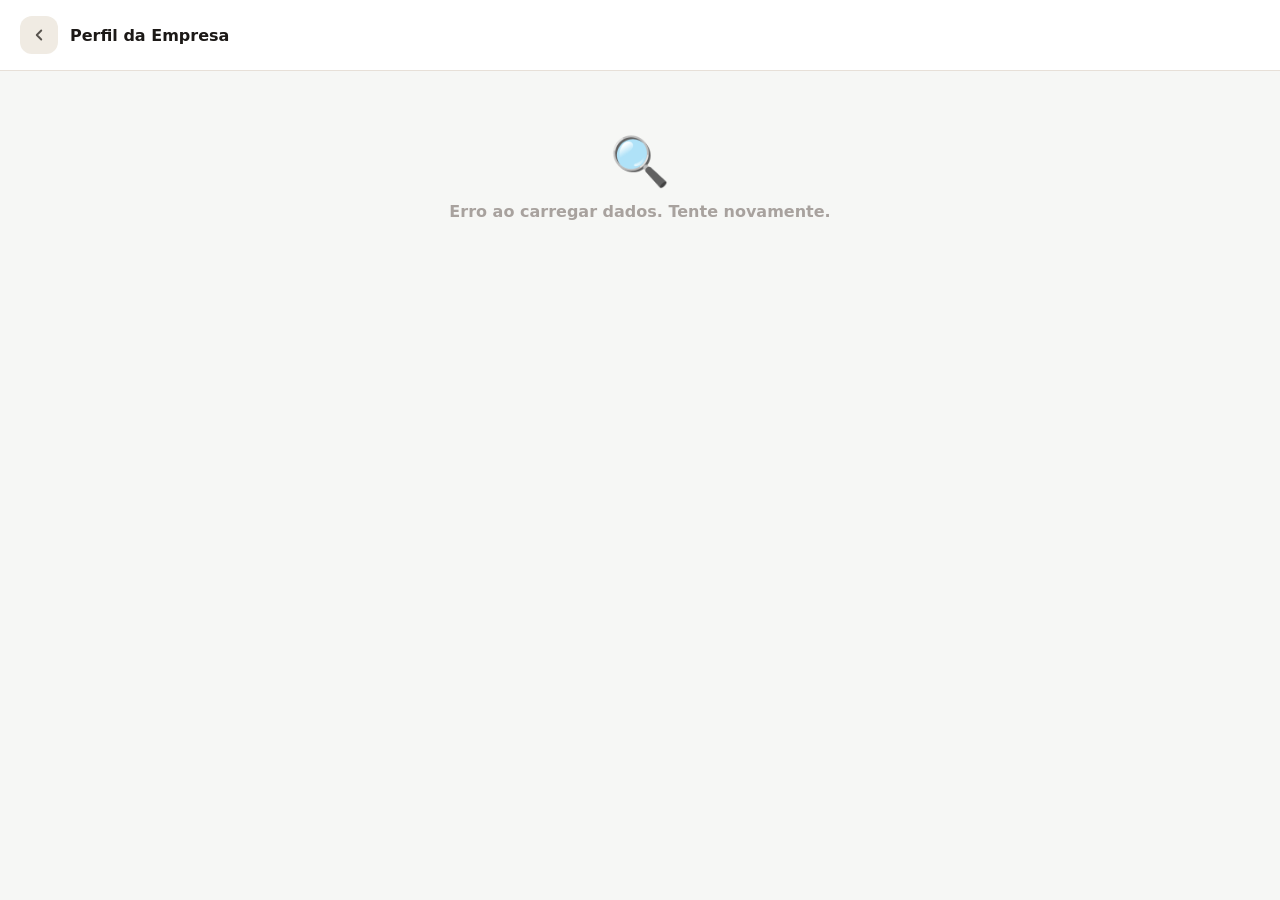
==== commit 5d9ffc4c: "Integrate Google Analytics and update title Added Google Analytics tracking script and updated page " ====
--- a/perfil.html
+++ b/perfil.html
@@ -1,15 +1,28 @@
 <!DOCTYPE html>
 <html lang="pt-BR">
 <head>
+  <!-- Google tag (gtag.js) -->
+  <script async src="https://www.googletagmanager.com/gtag/js?id=G-7GR2ZW1K2X"></script>
+  <script>
+  window.dataLayer = window.dataLayer || [];
+  function gtag(){dataLayer.push(arguments);}
+  gtag('js', new Date()); gtag('config', 'G-7GR2ZW1K2X');
+  </script>
+
   <meta charset="UTF-8"/>
   <meta name="viewport" content="width=device-width, initial-scale=1.0"/>
   <meta name="theme-color" content="#16A34A"/>
-  <title>SafraVoo — Perfil da Empresa</title>
+  <title>SafraVoo — Perfil</title>
   <link rel="stylesheet" href="style.css">
 </head>
 <body>
 
+<!-- ══════════════════════════════════
+     TELA PERFIL DA EMPRESA
+══════════════════════════════════ -->
 <div id="tela-perfil">
+
+  <!-- CABEÇALHO COM BOTÃO VOLTAR -->
   <div class="perfil-header">
     <button class="back-btn" onclick="voltarHome()">
       <svg width="18" height="18" viewBox="0 0 24 24" fill="none" stroke="#57534E" stroke-width="2.5" stroke-linecap="round" stroke-linejoin="round">
@@ -30,43 +43,93 @@
   <div class="stats-grid" id="perfil-stats" style="display:none;"></div>
   <div class="perfil-body" id="perfil-body" style="display:none;"></div>
   <div class="cta-fixo" id="cta-fixo" style="display:none;"></div>
+
 </div>
 
 <script>
   // ════════════════════════════════════════════════════════
-  // CONFIGURAÇÕES
-  // ════════════════════════════════════════════════════════
-  const API_URL = '/.netlify/functions/empresas';
-
-  // ════════════════════════════════════════════════════════
-  // FUNÇÕES AUXILIARES
-  // ════════════════════════════════════════════════════════
-  function gerarEstrelas(nota) {
-    let html = '';
-    const full = `<svg width="12" height="12" viewBox="0 0 24 24" fill="#F59E0B" stroke="#F59E0B" stroke-width="1"><polygon points="12 2 15.09 8.26 22 9.27 17 14.14 18.18 21.02 12 17.77 5.82 21.02 7 14.14 2 9.27 8.91 8.26 12 2"/></svg>`;
-    const empty = `<svg width="12" height="12" viewBox="0 0 24 24" fill="#E5E7EB" stroke="#E5E7EB" stroke-width="1"><polygon points="12 2 15.09 8.26 22 9.27 17 14.14 18.18 21.02 12 17.77 5.82 21.02 7 14.14 2 9.27 8.91 8.26 12 2"/></svg>`;
-    for (let i = 1; i <= 5; i++) {
-      html += (nota >= i) ? full : empty;
-    }
-    return html;
-  }
-
+  // FUNÇÕES DE NAVEGAÇÃO
+  // ════════════════════════════════════════════════════════
+
+  // ===== VOLTAR (com histórico) =====
   function voltarHome() {
-    window.location.href = 'index.html';
-  }
-
-  // ════════════════════════════════════════════════════════
-  // RENDERIZAR PERFIL
-  // ════════════════════════════════════════════════════════
+    window.history.back();
+  }
+
+  // ===== IR PARA AVALIAÇÃO =====
+  function irParaAvaliacao() {
+    const slug = getSlugFromURL();
+    if (slug) {
+      window.location.href = '/avaliar/' + slug;
+    }
+  }
+
+  // ===== LER SLUG DA URL =====
+  function getSlugFromURL() {
+    const path = window.location.pathname;
+    const partes = path.split('/');
+    // /empresa/pulveriza-drones → pulveriza-drones
+    return partes[partes.length - 1] || '';
+  }
+
+  // ════════════════════════════════════════════════════════
+  // FUNÇÕES DE EXIBIÇÃO
+  // ════════════════════════════════════════════════════════
+
+  function mostrarErro(mensagem) {
+    document.getElementById("loading-perfil").style.display = "none";
+    document.getElementById("perfil-body").style.display = "";
+    document.getElementById("perfil-body").innerHTML = 
+      '<div class="vazio"><div class="vazio-icon">🔍</div><div class="vazio-title">' + mensagem + '</div></div>';
+  }
+
+  // ===== CARREGAR PERFIL PELO SLUG =====
+  async function carregarPerfil() {
+    const slug = getSlugFromURL();
+    
+    console.log('🔗 Slug na URL:', slug);
+    
+    if (!slug) {
+      mostrarErro('Empresa não encontrada');
+      return;
+    }
+
+    try {
+      const resposta = await fetch('/.netlify/functions/empresas');
+      if (!resposta.ok) throw new Error('Erro ao carregar dados');
+      const dados = await resposta.json();
+      
+      console.log('📊 Empresas carregadas:', dados.empresas.length);
+      
+      const empresa = dados.empresas.find(e => e.slug === slug);
+      
+      if (!empresa) {
+        console.warn('⚠️ Empresa não encontrada para o slug:', slug);
+        mostrarErro('Empresa não encontrada');
+        return;
+      }
+      
+      console.log('✅ Empresa encontrada:', empresa.nome);
+      renderizarPerfil(empresa);
+      
+    } catch (erro) {
+      console.error('❌ Erro:', erro);
+      mostrarErro('Erro ao carregar dados. Tente novamente.');
+    }
+  }
+
+  // ===== RENDERIZAR PERFIL =====
   function renderizarPerfil(p) {
-    console.log('✅ Renderizando:', p.nome);
-
+    console.log('🎨 Renderizando perfil:', p.nome);
+
+    // Esconde loading
     document.getElementById("loading-perfil").style.display = "none";
     document.getElementById("perfil-top").style.display = "";
     document.getElementById("perfil-stats").style.display = "";
     document.getElementById("perfil-body").style.display = "";
     document.getElementById("cta-fixo").style.display = "";
 
+    // Ícones
     const LOC_ICON = `<svg width="11" height="11" viewBox="0 0 24 24" fill="none" stroke="currentColor" stroke-width="2"><path d="M12 2C8.13 2 5 5.13 5 9c0 5.25 7 13 7 13s7-7.75 7-13c0-3.87-3.13-7-7-7z"/><circle cx="12" cy="9" r="2.5"/></svg>`;
     const SVG_STAR_STAT = `<svg width="26" height="26" viewBox="0 0 24 24" fill="#F59E0B" stroke="#F59E0B" stroke-width="1"><polygon points="12 2 15.09 8.26 22 9.27 17 14.14 18.18 21.02 12 17.77 5.82 21.02 7 14.14 2 9.27 8.91 8.26 12 2"/></svg>`;
     const SVG_CLIPBOARD = `<svg width="26" height="26" viewBox="0 0 24 24" fill="none" stroke="#16A34A" stroke-width="1.8"><rect x="9" y="2" width="6" height="4" rx="1"/><path d="M16 4h2a2 2 0 0 1 2 2v14a2 2 0 0 1-2 2H6a2 2 0 0 1-2-2V6a2 2 0 0 1 2-2h2"/><path d="M9 12h6M9 16h4"/></svg>`;
@@ -74,8 +137,10 @@
     const SVG_WPP = `<svg width="18" height="18" viewBox="0 0 24 24" fill="currentColor"><path d="M17.472 14.382c-.297-.149-1.758-.867-2.03-.967-.273-.099-.471-.148-.67.15-.197.297-.767.966-.94 1.164-.173.199-.347.223-.644.075-.297-.15-1.255-.463-2.39-1.475-.883-.788-1.48-1.761-1.653-2.059-.173-.297-.018-.458.13-.606.134-.133.298-.347.446-.52.149-.174.198-.298.298-.497.099-.198.05-.371-.025-.52-.075-.149-.669-1.612-.916-2.207-.242-.579-.487-.5-.669-.51-.173-.008-.371-.01-.57-.01-.198 0-.52.074-.792.372-.272.297-1.04 1.016-1.04 2.479 0 1.462 1.065 2.875 1.213 3.074.149.198 2.096 3.2 5.077 4.487.709.306 1.262.489 1.694.625.712.227 1.36.195 1.871.118.571-.085 1.758-.719 2.006-1.413.248-.694.248-1.289.173-1.413-.074-.124-.272-.198-.57-.347m-5.421 7.403h-.004a9.87 9.87 0 0 1-5.031-1.378l-.361-.214-3.741.982.998-3.648-.235-.374a9.86 9.86 0 0 1-1.51-5.26c.001-5.45 4.436-9.884 9.888-9.884 2.64 0 5.122 1.03 6.988 2.898a9.825 9.825 0 0 1 2.893 6.994c-.003 5.45-4.437 9.884-9.885 9.884m8.413-18.297A11.815 11.815 0 0 0 12.05 0C5.495 0 .16 5.335.157 11.892c0 2.096.547 4.142 1.588 5.945L.057 24l6.305-1.654a11.882 11.882 0 0 0 5.683 1.448h.005c6.554 0 11.89-5.335 11.893-11.893a11.821 11.821 0 0 0-3.48-8.413Z"/></svg>`;
     const SVG_ORC = `<svg width="18" height="18" viewBox="0 0 24 24" fill="none" stroke="currentColor" stroke-width="2"><path d="M14 2H6a2 2 0 0 0-2 2v16a2 2 0 0 0 2 2h12a2 2 0 0 0 2-2V8z"/><polyline points="14 2 14 8 20 8"/><line x1="16" y1="13" x2="8" y2="13"/><line x1="16" y1="17" x2="8" y2="17"/><polyline points="10 9 9 9 8 9"/></svg>`;
 
+    // Avatar
     let avatarHtml = p.foto ? '<img src="' + p.foto + '" alt="' + p.nome + '">' : '';
 
+    // TOPO
     document.getElementById("perfil-top").innerHTML =
       '<div class="perfil-avatar">' + avatarHtml + '</div>' +
       '<div class="perfil-nome">' + p.nome + '</div>' +
@@ -88,16 +153,24 @@
         (p.link_perfil ? '<a class="ver-perfil-btn" href="' + p.link_perfil + '" target="_blank" rel="noopener"><svg width="14" height="14" viewBox="0 0 24 24" fill="none" stroke="#16A34A" stroke-width="2"><path d="M20 21v-2a4 4 0 0 0-4-4H8a4 4 0 0 0-4 4v2"/><circle cx="12" cy="7" r="4"/></svg>Ver perfil completo ›</a>' : '') +
       '</div>';
 
+    // ESTATÍSTICAS
     document.getElementById("perfil-stats").innerHTML =
       '<div class="stat-card"><div class="stat-icon-svg">' + SVG_STAR_STAT + '</div><div class="stat-val">' + p.avaliacao + '</div><div class="stat-stars">' + gerarEstrelas(p.avaliacao) + '</div><div class="stat-lbl">Avaliação</div></div>' +
       '<div class="stat-card"><div class="stat-icon-svg">' + SVG_CLIPBOARD + '</div><div class="stat-val">' + p.servicos + '</div><div class="stat-lbl">Serviços realizados</div></div>' +
       '<div class="stat-card"><div class="stat-icon-svg">' + SVG_SHIELD_STAT + '</div><div class="stat-val">' + (p.experiencia || "—") + (p.experiencia ? ' anos' : '') + '</div><div class="stat-lbl">Experiência</div></div>';
 
+    // CORPO
     document.getElementById("perfil-body").innerHTML =
       '<div class="info-card"><h3>Sobre</h3><p>' + (p.bio || 'Empresa especializada em serviços agrícolas com drones.') + '</p></div>' +
       '<div class="info-card"><h3>Equipamento</h3><div class="equip-row"><div><div class="equip-lbl">Drone</div><div class="equip-val">' + (p.drone || '—') + '</div></div><div><div class="equip-lbl">Área máx/dia</div><div class="equip-val">' + (p.area_max || '—') + ' ha</div></div></div></div>' +
-      '<div class="info-card"><h3>Culturas atendidas</h3><div class="cult-tags">' + (p.culturas && p.culturas.length > 0 ? p.culturas.map(c => '<span class="cult-tag" style="background:#16A34A18;color:#16A34A">' + c + '</span>').join("") : '<span style="color:#A8A29E;font-size:13px;">Nenhuma cultura cadastrada</span>') + '</div></div>';
-
+      '<div class="info-card"><h3>Culturas atendidas</h3><div class="cult-tags">' + (p.culturas && p.culturas.length > 0 ? p.culturas.map(c => '<span class="cult-tag" style="background:#16A34A18;color:#16A34A">' + c + '</span>').join("") : '<span style="color:#A8A29E;font-size:13px;">Nenhuma cultura cadastrada</span>') + '</div></div>' +
+      '<div class="info-card">' +
+        '<h3>Avaliações</h3>' +
+        '<div id="lista-avaliacoes"><p style="color:#A8A29E;font-size:13px;">Carregando avaliações...</p></div>' +
+        '<button onclick="irParaAvaliacao()" style="margin-top:12px;background:#F0EBE3;border:none;border-radius:8px;padding:8px 16px;font-size:13px;font-weight:600;color:#57534E;cursor:pointer;">➕ Adicionar avaliação</button>' +
+      '</div>';
+
+    // BOTÕES DE CONTATO
     if (!p.disponivel) {
       document.getElementById("cta-fixo").innerHTML = '<div class="btn-unico">Indisponível no momento</div>';
     } else {
@@ -109,58 +182,27 @@
     }
   }
 
-  // ════════════════════════════════════════════════════════
-  // CARREGAR PERFIL DIRETAMENTE DA API
-  // ════════════════════════════════════════════════════════
-  const urlParams = new URLSearchParams(window.location.search);
-  const empresaId = urlParams.get('id');
-
-  console.log('🔗 ID na URL:', empresaId);
-
-  if (!empresaId) {
-    document.getElementById("loading-perfil").style.display = "none";
-    document.getElementById("perfil-body").style.display = "";
-    document.getElementById("perfil-body").innerHTML = 
-      '<div class="vazio"><div class="vazio-icon">🔍</div><div class="vazio-title">Empresa não encontrada</div><div>ID não informado</div></div>';
-  } else {
-    // BUSCA DIRETAMENTE DA API
-    async function buscarEmpresa() {
-      try {
-        console.log('📡 Buscando dados da API...');
-        const resposta = await fetch(API_URL);
-        if (!resposta.ok) throw new Error('Erro na API');
-        const dados = await resposta.json();
-        
-        console.log('📊 Dados recebidos:', dados);
-        
-        if (dados.empresas && dados.empresas.length > 0) {
-          const empresa = dados.empresas.find(e => e.id === empresaId);
-          
-          if (empresa) {
-            console.log('✅ Empresa encontrada:', empresa.nome);
-            renderizarPerfil(empresa);
-          } else {
-            console.warn('⚠️ Empresa não encontrada');
-            document.getElementById("loading-perfil").style.display = "none";
-            document.getElementById("perfil-body").style.display = "";
-            document.getElementById("perfil-body").innerHTML = 
-              '<div class="vazio"><div class="vazio-icon">🔍</div><div class="vazio-title">Empresa não encontrada</div><div>ID: ' + empresaId + '</div></div>';
-          }
-        } else {
-          throw new Error('Nenhuma empresa encontrada');
-        }
-      } catch (erro) {
-        console.error('❌ Erro ao buscar empresa:', erro);
-        document.getElementById("loading-perfil").style.display = "none";
-        document.getElementById("perfil-body").style.display = "";
-        document.getElementById("perfil-body").innerHTML = 
-          '<div class="vazio"><div class="vazio-icon">⚠️</div><div class="vazio-title">Erro ao carregar dados</div><div>Verifique sua conexão e recarregue a página</div></div>';
-      }
-    }
-
-    // Executa a busca
-    buscarEmpresa();
-  }
+  // ===== GERAR ESTRELAS =====
+  function gerarEstrelas(nota) {
+    let html = '';
+    const full = `<svg width="12" height="12" viewBox="0 0 24 24" fill="#F59E0B" stroke="#F59E0B" stroke-width="1"><polygon points="12 2 15.09 8.26 22 9.27 17 14.14 18.18 21.02 12 17.77 5.82 21.02 7 14.14 2 9.27 8.91 8.26 12 2"/></svg>`;
+    const empty = `<svg width="12" height="12" viewBox="0 0 24 24" fill="#E5E7EB" stroke="#E5E7EB" stroke-width="1"><polygon points="12 2 15.09 8.26 22 9.27 17 14.14 18.18 21.02 12 17.77 5.82 21.02 7 14.14 2 9.27 8.91 8.26 12 2"/></svg>`;
+    for (let i = 1; i <= 5; i++) {
+      html += (nota >= i) ? full : empty;
+    }
+    return html;
+  }
+
+  // ════════════════════════════════════════════════════════
+  // INICIALIZAÇÃO
+  // ════════════════════════════════════════════════════════
+
+  // Carrega o perfil
+  carregarPerfil();
+
+  // EXPOR FUNÇÕES PARA O HTML
+  window.voltarHome = voltarHome;
+  window.irParaAvaliacao = irParaAvaliacao;
 </script>
 
 </body>
--- a/style.css
+++ b/style.css
@@ -62,7 +62,8 @@
 .card-dest-bottom { padding: 6px 8px 9px; }
 .card-dest-main { display: flex; justify-content: space-between; align-items: flex-start; margin-bottom: 11px; position: relative; }
 .card-dest-texto { flex: 1; min-width: 0; margin-right: 4px; }
-.card-dest-nome { font-weight: 700; font-size: 15px; color: #1C1917; line-height: 1.2; }
+.card-dest-nome { font-weight: 700; font-size: 15px; color: #1C1917; line-height: 1.2; display: -webkit-box; -webkit-line-clamp: 1; 
+-webkit-box-orient: vertical; overflow: hidden; text-overflow: ellipsis; word-break: break-word; max-height: 2.4em; }
 .card-dest-cidad { display: flex; align-items: center; gap: 3px; font-size: 11px; color: #78716C; margin-top: 3px; }
 .card-dest-avaliacao {
   position: absolute;
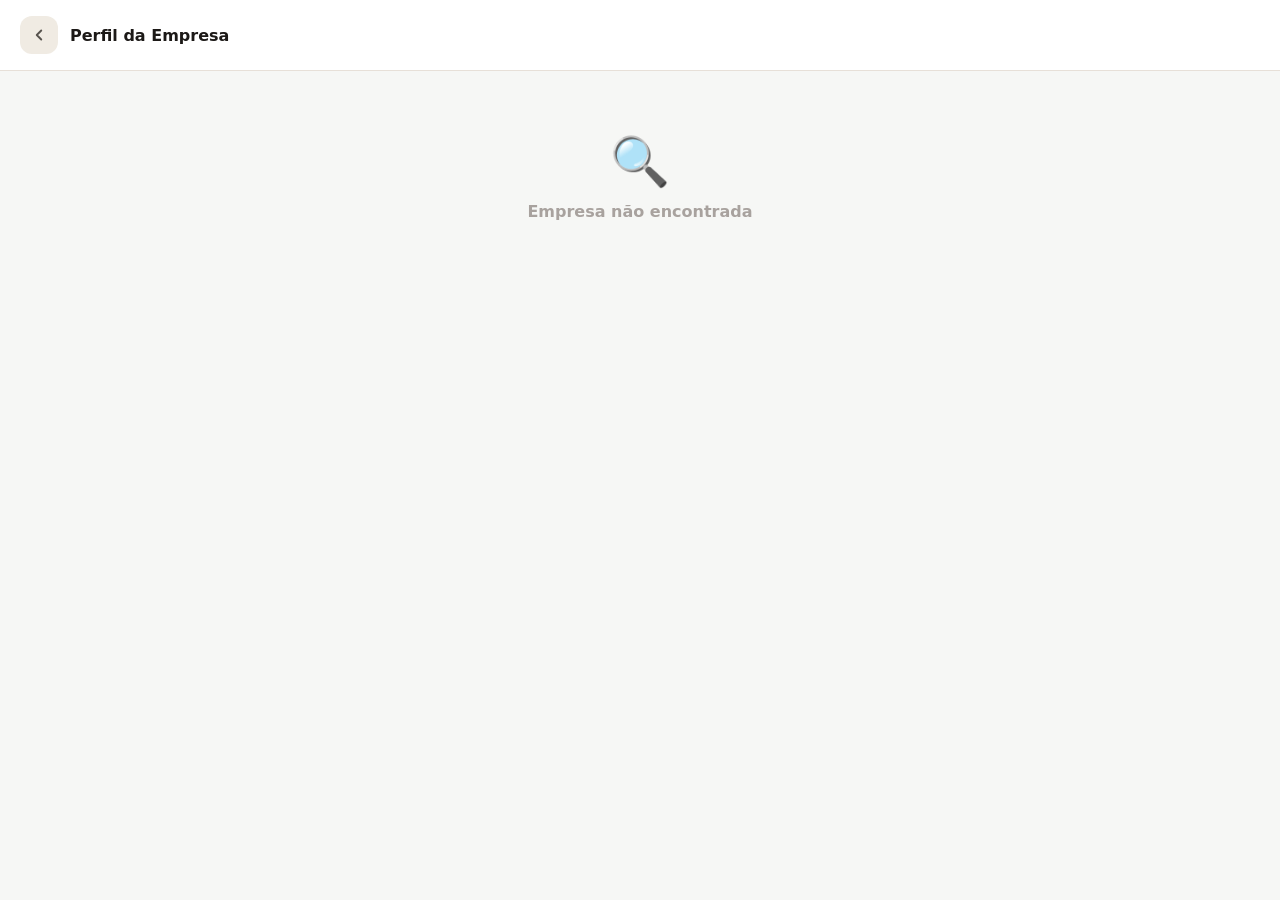
==== commit 1011cb48: "Refactor slug handling to use identificador function" ====
--- a/perfil.html
+++ b/perfil.html
@@ -51,25 +51,46 @@
   // FUNÇÕES DE NAVEGAÇÃO
   // ════════════════════════════════════════════════════════
 
-  // ===== VOLTAR (com histórico) =====
   function voltarHome() {
     window.history.back();
   }
 
-  // ===== IR PARA AVALIAÇÃO =====
   function irParaAvaliacao() {
-    const slug = getSlugFromURL();
+    const slug = getIdentificador();
     if (slug) {
       window.location.href = '/avaliar/' + slug;
     }
   }
 
-  // ===== LER SLUG DA URL =====
-  function getSlugFromURL() {
+  // ===== LER IDENTIFICADOR (slug ou ID) =====
+  function getIdentificador() {
+    // 1. Tenta pegar da URL amigável: /empresa/pulveriza-drones
     const path = window.location.pathname;
     const partes = path.split('/');
-    // /empresa/pulveriza-drones → pulveriza-drones
-    return partes[partes.length - 1] || '';
+    
+    // Se for /empresa/ALGO, pega o ALGO
+    if (partes.includes('empresa')) {
+      const index = partes.indexOf('empresa');
+      if (partes.length > index + 1) {
+        return partes[index + 1];
+      }
+    }
+    
+    // 2. Fallback: tenta pegar da query string (?id=...)
+    const urlParams = new URLSearchParams(window.location.search);
+    const id = urlParams.get('id');
+    if (id) {
+      return id;
+    }
+    
+    // 3. Fallback: tenta pegar do último segmento da URL
+    // (ex: /perfil.html?slug=algo ou /perfil.html?id=algo)
+    const slugParam = urlParams.get('slug');
+    if (slugParam) {
+      return slugParam;
+    }
+    
+    return '';
   }
 
   // ════════════════════════════════════════════════════════
@@ -83,28 +104,35 @@
       '<div class="vazio"><div class="vazio-icon">🔍</div><div class="vazio-title">' + mensagem + '</div></div>';
   }
 
-  // ===== CARREGAR PERFIL PELO SLUG =====
+  // ===== CARREGAR PERFIL =====
   async function carregarPerfil() {
-    const slug = getSlugFromURL();
-    
-    console.log('🔗 Slug na URL:', slug);
-    
-    if (!slug) {
+    const identificador = getIdentificador();
+    
+    console.log('🔗 Identificador:', identificador);
+    console.log('📍 URL atual:', window.location.href);
+    console.log('📍 Pathname:', window.location.pathname);
+    
+    if (!identificador) {
       mostrarErro('Empresa não encontrada');
       return;
     }
 
     try {
       const resposta = await fetch('/.netlify/functions/empresas');
-      if (!resposta.ok) throw new Error('Erro ao carregar dados');
+      if (!resposta.ok) throw new Error('Erro ao carregar dados: ' + resposta.status);
       const dados = await resposta.json();
       
       console.log('📊 Empresas carregadas:', dados.empresas.length);
       
-      const empresa = dados.empresas.find(e => e.slug === slug);
+      // Busca por slug OU por ID
+      const empresa = dados.empresas.find(e => 
+        e.slug === identificador || 
+        e.id === identificador ||
+        e.slug === identificador.toLowerCase()
+      );
       
       if (!empresa) {
-        console.warn('⚠️ Empresa não encontrada para o slug:', slug);
+        console.warn('⚠️ Empresa não encontrada para:', identificador);
         mostrarErro('Empresa não encontrada');
         return;
       }
@@ -122,14 +150,12 @@
   function renderizarPerfil(p) {
     console.log('🎨 Renderizando perfil:', p.nome);
 
-    // Esconde loading
     document.getElementById("loading-perfil").style.display = "none";
     document.getElementById("perfil-top").style.display = "";
     document.getElementById("perfil-stats").style.display = "";
     document.getElementById("perfil-body").style.display = "";
     document.getElementById("cta-fixo").style.display = "";
 
-    // Ícones
     const LOC_ICON = `<svg width="11" height="11" viewBox="0 0 24 24" fill="none" stroke="currentColor" stroke-width="2"><path d="M12 2C8.13 2 5 5.13 5 9c0 5.25 7 13 7 13s7-7.75 7-13c0-3.87-3.13-7-7-7z"/><circle cx="12" cy="9" r="2.5"/></svg>`;
     const SVG_STAR_STAT = `<svg width="26" height="26" viewBox="0 0 24 24" fill="#F59E0B" stroke="#F59E0B" stroke-width="1"><polygon points="12 2 15.09 8.26 22 9.27 17 14.14 18.18 21.02 12 17.77 5.82 21.02 7 14.14 2 9.27 8.91 8.26 12 2"/></svg>`;
     const SVG_CLIPBOARD = `<svg width="26" height="26" viewBox="0 0 24 24" fill="none" stroke="#16A34A" stroke-width="1.8"><rect x="9" y="2" width="6" height="4" rx="1"/><path d="M16 4h2a2 2 0 0 1 2 2v14a2 2 0 0 1-2 2H6a2 2 0 0 1-2-2V6a2 2 0 0 1 2-2h2"/><path d="M9 12h6M9 16h4"/></svg>`;
@@ -137,10 +163,8 @@
     const SVG_WPP = `<svg width="18" height="18" viewBox="0 0 24 24" fill="currentColor"><path d="M17.472 14.382c-.297-.149-1.758-.867-2.03-.967-.273-.099-.471-.148-.67.15-.197.297-.767.966-.94 1.164-.173.199-.347.223-.644.075-.297-.15-1.255-.463-2.39-1.475-.883-.788-1.48-1.761-1.653-2.059-.173-.297-.018-.458.13-.606.134-.133.298-.347.446-.52.149-.174.198-.298.298-.497.099-.198.05-.371-.025-.52-.075-.149-.669-1.612-.916-2.207-.242-.579-.487-.5-.669-.51-.173-.008-.371-.01-.57-.01-.198 0-.52.074-.792.372-.272.297-1.04 1.016-1.04 2.479 0 1.462 1.065 2.875 1.213 3.074.149.198 2.096 3.2 5.077 4.487.709.306 1.262.489 1.694.625.712.227 1.36.195 1.871.118.571-.085 1.758-.719 2.006-1.413.248-.694.248-1.289.173-1.413-.074-.124-.272-.198-.57-.347m-5.421 7.403h-.004a9.87 9.87 0 0 1-5.031-1.378l-.361-.214-3.741.982.998-3.648-.235-.374a9.86 9.86 0 0 1-1.51-5.26c.001-5.45 4.436-9.884 9.888-9.884 2.64 0 5.122 1.03 6.988 2.898a9.825 9.825 0 0 1 2.893 6.994c-.003 5.45-4.437 9.884-9.885 9.884m8.413-18.297A11.815 11.815 0 0 0 12.05 0C5.495 0 .16 5.335.157 11.892c0 2.096.547 4.142 1.588 5.945L.057 24l6.305-1.654a11.882 11.882 0 0 0 5.683 1.448h.005c6.554 0 11.89-5.335 11.893-11.893a11.821 11.821 0 0 0-3.48-8.413Z"/></svg>`;
     const SVG_ORC = `<svg width="18" height="18" viewBox="0 0 24 24" fill="none" stroke="currentColor" stroke-width="2"><path d="M14 2H6a2 2 0 0 0-2 2v16a2 2 0 0 0 2 2h12a2 2 0 0 0 2-2V8z"/><polyline points="14 2 14 8 20 8"/><line x1="16" y1="13" x2="8" y2="13"/><line x1="16" y1="17" x2="8" y2="17"/><polyline points="10 9 9 9 8 9"/></svg>`;
 
-    // Avatar
     let avatarHtml = p.foto ? '<img src="' + p.foto + '" alt="' + p.nome + '">' : '';
 
-    // TOPO
     document.getElementById("perfil-top").innerHTML =
       '<div class="perfil-avatar">' + avatarHtml + '</div>' +
       '<div class="perfil-nome">' + p.nome + '</div>' +
@@ -153,13 +177,11 @@
         (p.link_perfil ? '<a class="ver-perfil-btn" href="' + p.link_perfil + '" target="_blank" rel="noopener"><svg width="14" height="14" viewBox="0 0 24 24" fill="none" stroke="#16A34A" stroke-width="2"><path d="M20 21v-2a4 4 0 0 0-4-4H8a4 4 0 0 0-4 4v2"/><circle cx="12" cy="7" r="4"/></svg>Ver perfil completo ›</a>' : '') +
       '</div>';
 
-    // ESTATÍSTICAS
     document.getElementById("perfil-stats").innerHTML =
       '<div class="stat-card"><div class="stat-icon-svg">' + SVG_STAR_STAT + '</div><div class="stat-val">' + p.avaliacao + '</div><div class="stat-stars">' + gerarEstrelas(p.avaliacao) + '</div><div class="stat-lbl">Avaliação</div></div>' +
       '<div class="stat-card"><div class="stat-icon-svg">' + SVG_CLIPBOARD + '</div><div class="stat-val">' + p.servicos + '</div><div class="stat-lbl">Serviços realizados</div></div>' +
       '<div class="stat-card"><div class="stat-icon-svg">' + SVG_SHIELD_STAT + '</div><div class="stat-val">' + (p.experiencia || "—") + (p.experiencia ? ' anos' : '') + '</div><div class="stat-lbl">Experiência</div></div>';
 
-    // CORPO
     document.getElementById("perfil-body").innerHTML =
       '<div class="info-card"><h3>Sobre</h3><p>' + (p.bio || 'Empresa especializada em serviços agrícolas com drones.') + '</p></div>' +
       '<div class="info-card"><h3>Equipamento</h3><div class="equip-row"><div><div class="equip-lbl">Drone</div><div class="equip-val">' + (p.drone || '—') + '</div></div><div><div class="equip-lbl">Área máx/dia</div><div class="equip-val">' + (p.area_max || '—') + ' ha</div></div></div></div>' +
@@ -170,7 +192,6 @@
         '<button onclick="irParaAvaliacao()" style="margin-top:12px;background:#F0EBE3;border:none;border-radius:8px;padding:8px 16px;font-size:13px;font-weight:600;color:#57534E;cursor:pointer;">➕ Adicionar avaliação</button>' +
       '</div>';
 
-    // BOTÕES DE CONTATO
     if (!p.disponivel) {
       document.getElementById("cta-fixo").innerHTML = '<div class="btn-unico">Indisponível no momento</div>';
     } else {
@@ -182,7 +203,6 @@
     }
   }
 
-  // ===== GERAR ESTRELAS =====
   function gerarEstrelas(nota) {
     let html = '';
     const full = `<svg width="12" height="12" viewBox="0 0 24 24" fill="#F59E0B" stroke="#F59E0B" stroke-width="1"><polygon points="12 2 15.09 8.26 22 9.27 17 14.14 18.18 21.02 12 17.77 5.82 21.02 7 14.14 2 9.27 8.91 8.26 12 2"/></svg>`;
@@ -197,10 +217,8 @@
   // INICIALIZAÇÃO
   // ════════════════════════════════════════════════════════
 
-  // Carrega o perfil
   carregarPerfil();
 
-  // EXPOR FUNÇÕES PARA O HTML
   window.voltarHome = voltarHome;
   window.irParaAvaliacao = irParaAvaliacao;
 </script>
